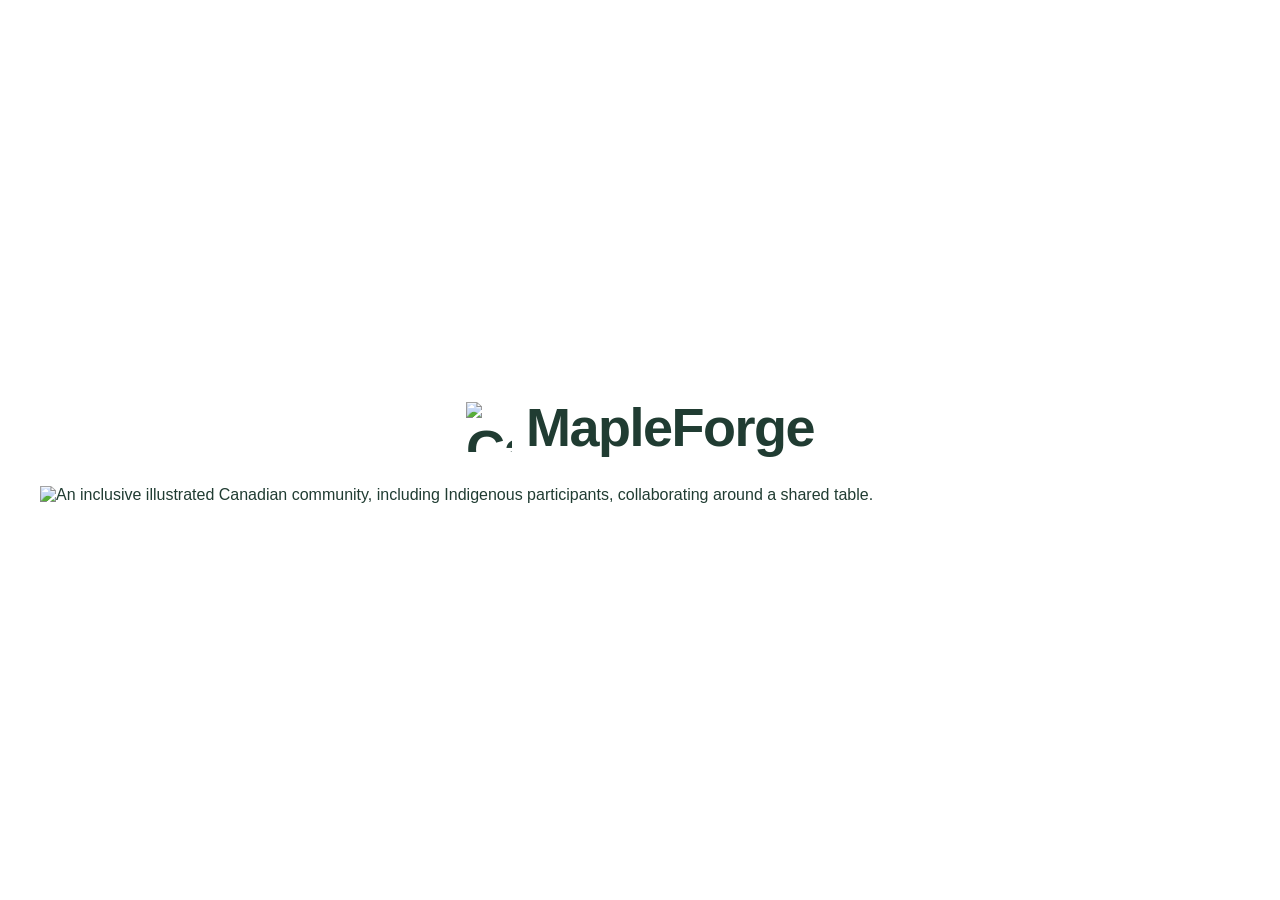
==== public/index.html @ f550429d "Add MapleForge landing page and graphics" ====
<!doctype html>
<html lang="en">
  <head>
    <meta charset="utf-8" />
    <meta name="viewport" content="width=device-width,initial-scale=1" />
    <title>MapleForge</title>
    <link rel="icon" href="/favicon.ico?v=2" sizes="any" />
    <link rel="icon" type="image/png" sizes="64x64" href="/favicon.png?v=2" />
    <link rel="apple-touch-icon" href="/apple-touch-icon.png?v=2" />
    <meta
      name="description"
      content="MapleForge, a Canadian community building together."
    />
    <style>
      * {
        box-sizing: border-box;
      }
      body {
        margin: 0;
        background: #fff;
        color: #203c32;
        font-family: Arial, Helvetica, sans-serif;
      }
      main {
        min-height: 100vh;
        display: flex;
        flex-direction: column;
        align-items: center;
        justify-content: center;
        padding: 30px 20px;
      }
      h1 {
        display: flex;
        align-items: center;
        gap: 14px;
        font-size: clamp(32px, 5vw, 54px);
        margin: 0 0 28px;
        letter-spacing: -1.5px;
      }
      h1 img {
        width: 46px;
        height: 50px;
      }
      .community {
        display: block;
        width: min(1200px, 100%);
        height: auto;
      }
      .explore {
        display: inline-block;
        background: #b7482b;
        color: white;
        padding: 12px 25px;
        border-radius: 8px;
        text-decoration: none;
        font-weight: 700;
        margin-top: 18px;
      }
      .explore:focus-visible {
        outline: 3px solid #203c32;
        outline-offset: 4px;
      }
    </style>
  </head>
  <body>
    <main>
      <h1><img src="/maple-leaf.svg" alt="Canadian maple leaf" />MapleForge</h1>
      <img
        class="community"
        src="/community.png"
        alt="An inclusive illustrated Canadian community, including Indigenous participants, collaborating around a shared table."
      />
    </main>
  </body>
</html>
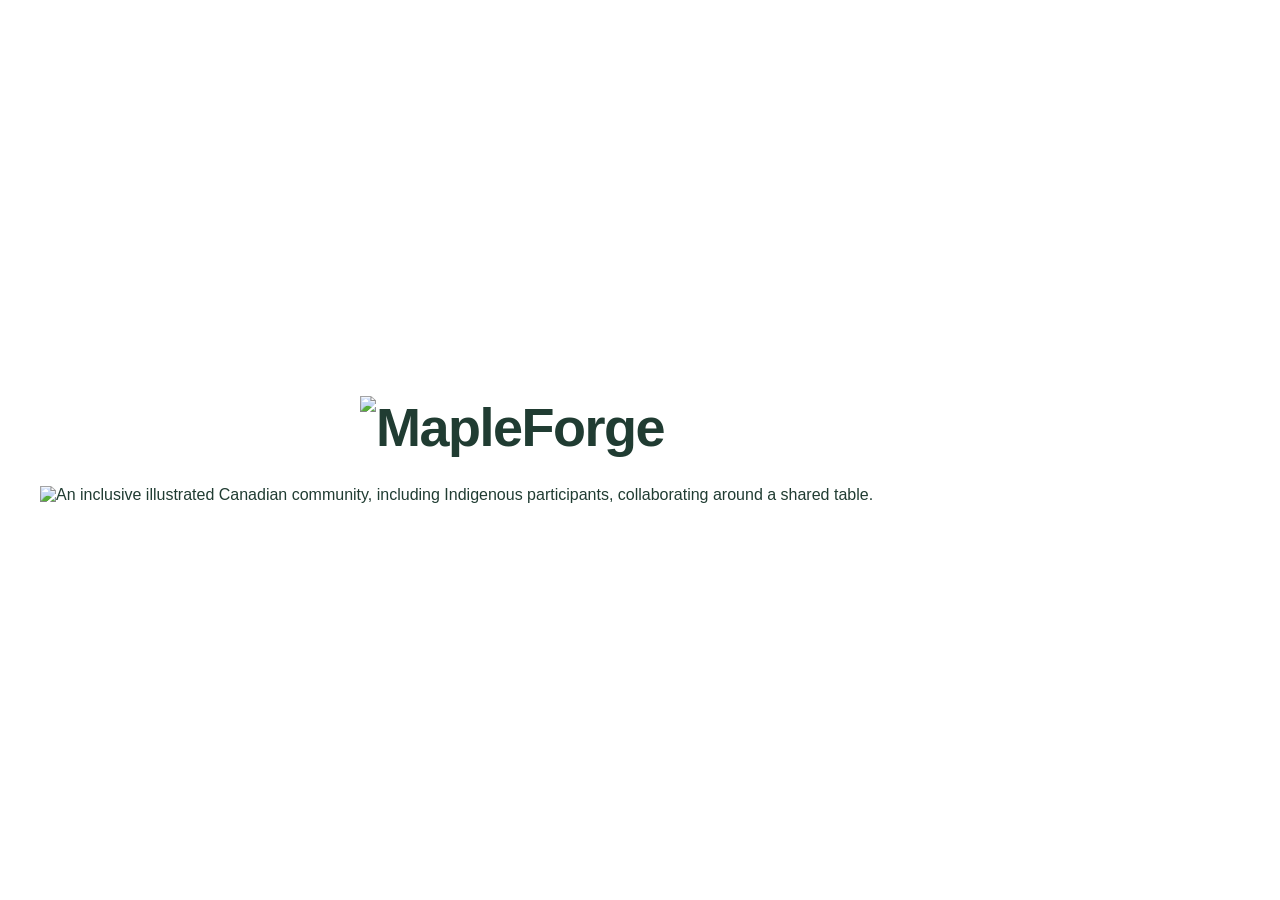
==== commit f7387a1b: "Add Canadian French interface, approved wordmark and compact framework header" ====
--- a/public/index.html
+++ b/public/index.html
@@ -60,11 +60,12 @@
         outline: 3px solid #203c32;
         outline-offset: 4px;
       }
+    h1 img.wordmark { width: min(85vw, 560px); height: auto; }
     </style>
   </head>
   <body>
     <main>
-      <h1><img src="/maple-leaf.svg" alt="Canadian maple leaf" />MapleForge</h1>
+      <h1><img class="wordmark" src="/mapleforge-wordmark.png" alt="MapleForge" /></h1>
       <img
         class="community"
         src="/community.png"
